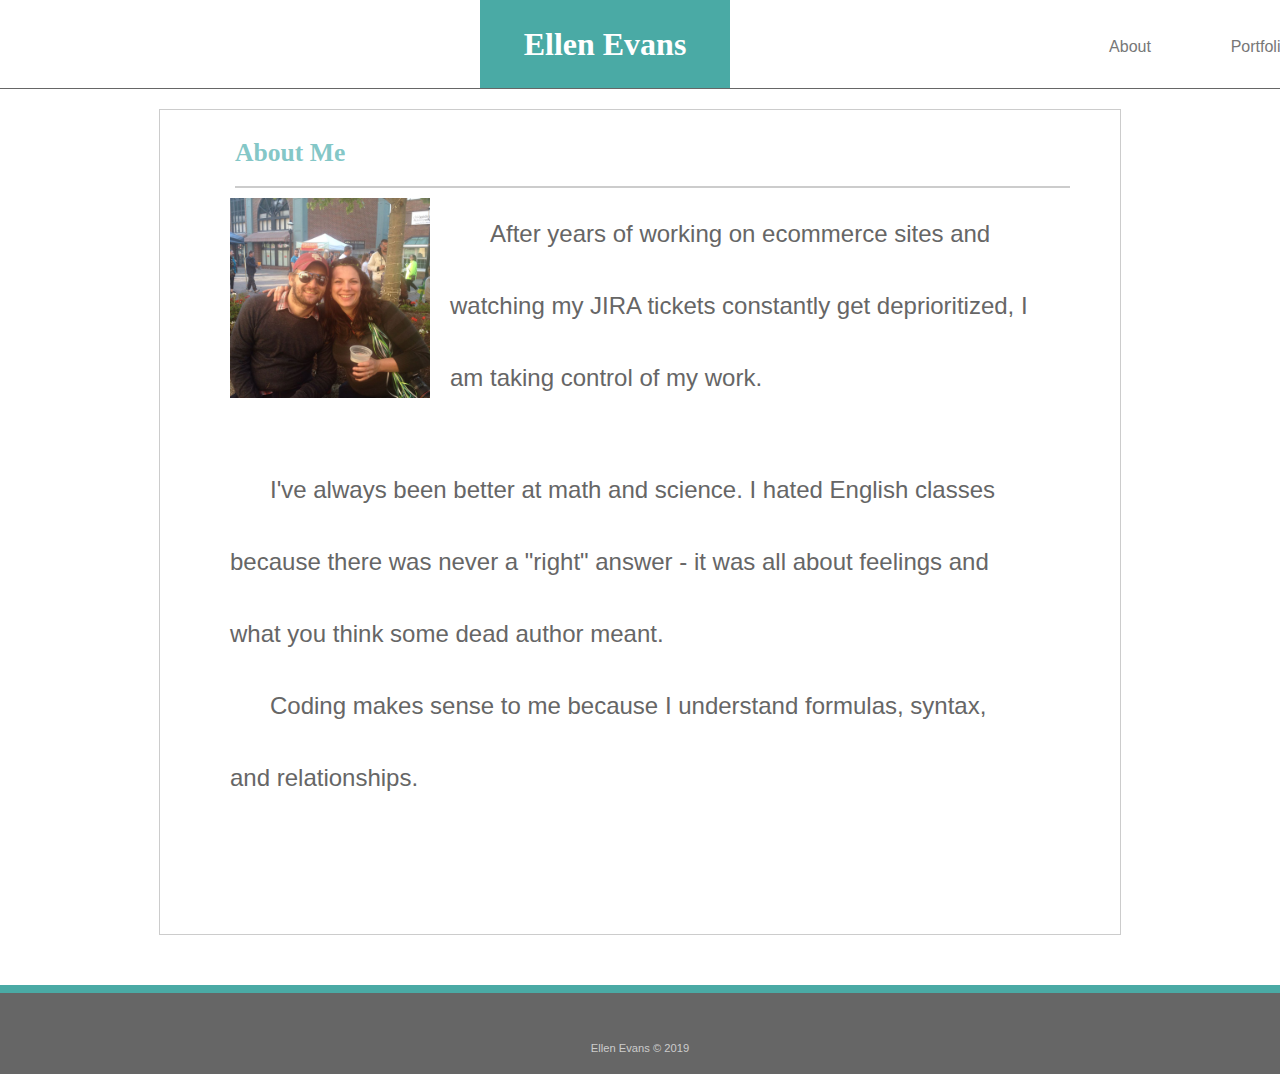
==== index.html @ 59756d95 "copied Basic-Portfolio files" ====
<!DOCTYPE html>

<html>

    <html lang="English">

<head>
    
    <link rel="stylesheet" type="text/css" href="assets/css/reset.css">
    <link rel="stylesheet" type="text/css" href="assets/css/style.css">

    <title>Ellen Evans | About Me</title>

</head>

<body>

    <div class=wrapper>

     <header>

        <nav>
            <div class=namebox>
        
                <h1>Ellen Evans</h1>
           
            </div>

             <ul>
                 <li><a href="index.html">About</a></li>
                 <li><a href="portfolio.html">Portfolio</a></li>
                 <li><a href="contact.html">Contact</a></li>
             </ul>

        </nav>
   
    </header>
    
    <div class=maincontent>

        <div class=contenttitle>

            <h2>About Me</h2>

        </div>

        <div class=profileimage>

            <img class="imgmain" src="assets/images/ric_and_ellen.jpg" alt="Ellen & Ric Evans at Octoberfest" width="20%">
        
        </div>

        <div class=maincontenttext>
   
            <p style="text-indent: 40px">After years of working on ecommerce sites and watching my JIRA tickets constantly get deprioritized, I am taking control of my work.</p>
        
        </div>

        <div class=maincontenttext2>
   
            <p class="bottomtext" style="text-indent: 40px"> I've always been better at math and science. I hated English classes because there was never a "right" answer - it was all about feelings and what you think some dead author meant. </p>
    
            <p class="bottomtext" style="text-indent: 40px"> Coding makes sense to me because I understand formulas, syntax, and relationships.</p>

        </div>
    
    </div>


</body>

<footer>

    <p class=footertext>Ellen Evans &copy; 2019</p>

</footer>
</div>
</html>
---- assets/css/style.css ----
body {
  font-family: 'Arial', 'Helvetica Neue', Helvetica, sans-serif;
  background-image: url(https://www.toptal.com/designers/subtlepatterns/patterns/pow-star.png);
}

.bottomtext {
  text-align: left;
}

button {
  background-color: #4aaa;
  border: none;
  color: white;
  text-align: center;
  text-decoration: none;
  display: inline-block;
  font-size: 18pt;
  height: 50px;
  width: 200px;
  margin-left: 50px;
  margin-bottom: 140px;
}

.contenttitle {
  color:#4aaa;
  font-size: 36.6px;
  padding-left: 75px;
  padding-right: 50px;
  padding-top: 10px;
}

footer {
  background-color: #666666;
  margin-top: 50px;
  border-top: 8px solid #4aaaa5;
  padding-top: 50px;
  padding-bottom: 15px;
}

.footertext{
  color: #cccccc;
  text-align: center;
  font-size: 70%;
  padding-bottom: 5px;
}

form {
  width: 90%;
  padding-left: 48px;
  margin-bottom: 50px;
}

.formlong {
  height: 300%;
}

h2{
  font-family: 'Georgia', Times, Times New Roman, serif;
  font-size: 70%;
  padding-top: 20px;
  padding-bottom: 20px;
  padding-right: 50px;
  border-bottom: 2px solid #cccccc;
  margin-bottom: 10px;
  font-weight: bold;
}

img {
  width: 300px;
  margin: 80px;
}

.imgmain {
  width: 200px;
  margin: 0px;
  float: left;
}

input[type=text], select {
  width: 100%;
  padding: 12px 20px;
  margin: 8px 0;
  display: inline-block;
  border: 1px solid #ccc;
  border-radius: 4px;
  box-sizing: border-box;
}

input[type=text2], select {
  width: 100%;
  height: 300px;
  padding: 12px 20px;
  margin: 8px 0;
  display: inline-block;
  border: 1px solid #ccc;
  border-radius: 4px;
  box-sizing: border-box;
}

li a{
  display: block;
  padding-top: 200px;
  width: 200px;
  background-color: #ffffff;
  float: right;
  color: #777777;
}

.maincontent {
  width: 960px;
  background-color: #ffffff;
  margin: 0 auto;
  padding-bottom: 20px;
  border: 1px solid #cccccc;
}

.maincontenttext{
  background-color: #ffffff;
  width: 600px;
  float: right;
  color: #666666;
  line-height: 3;
  padding-right: 70px;
  margin-bottom: 40px;
  display: inline;
  font-size: 150%;
  font-stretch: expanded;
}

.maincontenttext2{
  background-color: #ffffff;
  width: 800px;
  float: left;
  color: #666666;
  line-height: 3;
  margin-bottom: 40px;
  margin-left: 70px;
  display: inline;
  font-size: 150%;
  font-stretch: expanded;
  margin-bottom: 100px;
}

.namebox {
  background-color: #4aaaa5;
  width: 200px;
  font-family: 'Georgia', Times, Times New Roman, serif;
  margin-left: 480px;
  text-align: center;
  padding-top: 20px;
  padding-bottom: 20px;
  color: #ffffff;
  display: block;
  float: left;
  font-size: 24pt;
  font-weight: bold;
  padding-right: 25px;
  padding-left: 25px;
}

.navlinks {
  display: block;
}

nav {
  border-color: #cccccc;
  background-color: #ffffff;
  margin-bottom: 20px;
  border-bottom: 1px solid #666666;
  border-style: inset;
  line-height: 1.5;
  overflow: hidden;
  color: #777777;
}

nav a {
  float: left;
  text-align: center;
  padding-top: 35px;
  margin-right: -70px;
  text-decoration: none;
}

.profileimage{
  padding-left: 70px;
  padding-right: 50px;
}

ul {
  position: relative;
  left: 300px;
}

.wrapper {
  min-height: 100%;
  display: grid;
  grid-template-rows: auto 1fr auto;
}
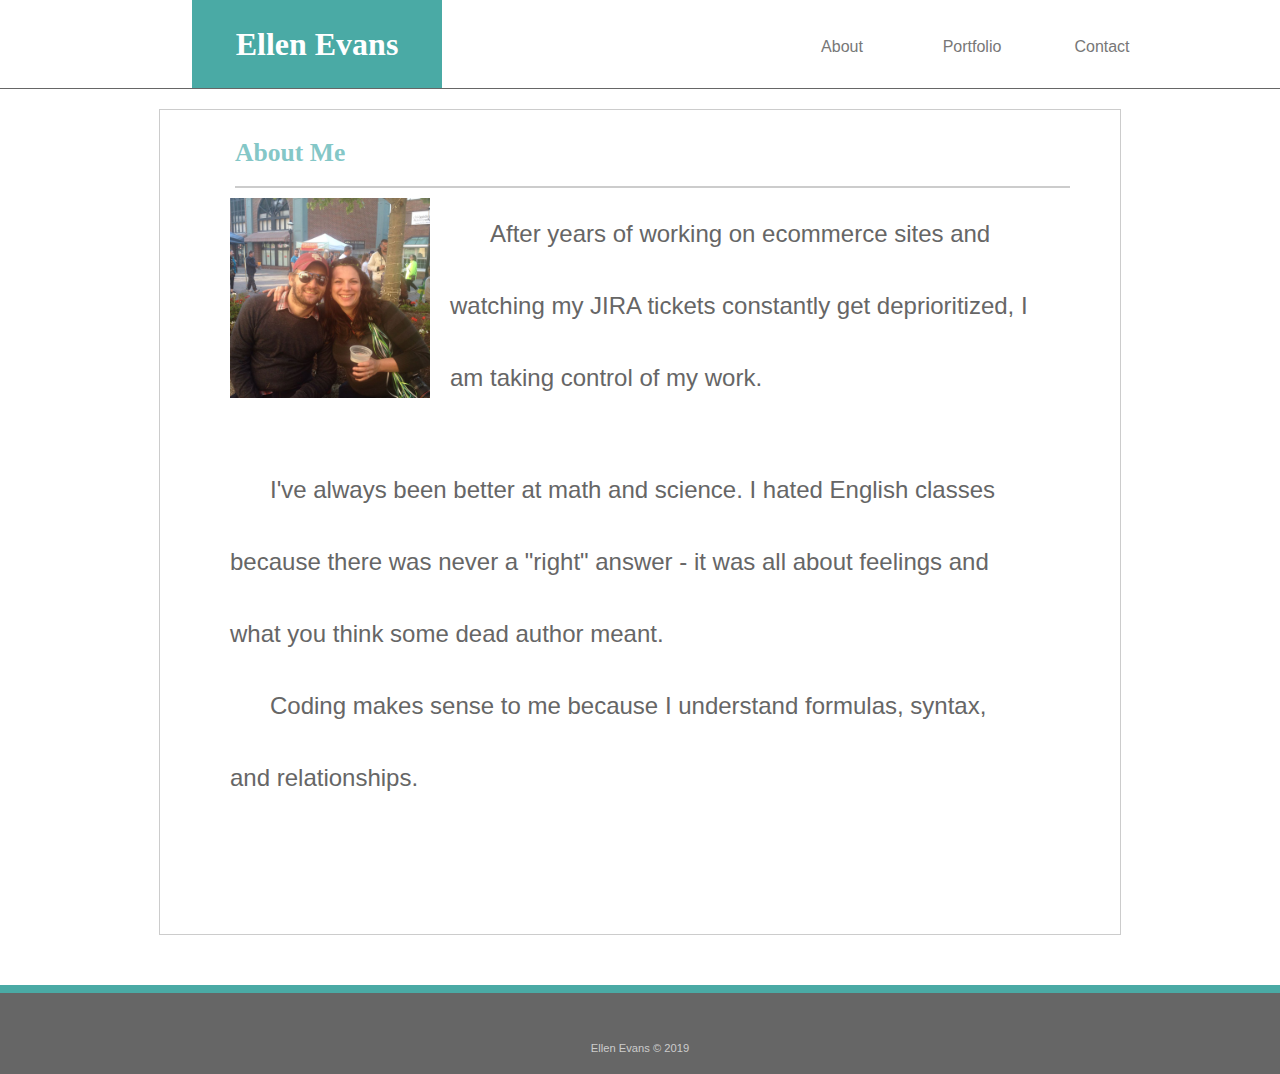
==== commit 9065de3d: "tweaked nav again" ====
--- a/index.html
+++ b/index.html
@@ -8,7 +8,6 @@
     
     <link rel="stylesheet" type="text/css" href="assets/css/reset.css">
     <link rel="stylesheet" type="text/css" href="assets/css/style.css">
-
     <title>Ellen Evans | About Me</title>
 
 </head>
@@ -16,63 +15,39 @@
 <body>
 
     <div class=wrapper>
-
-     <header>
-
+    <div class=navwrapper>
+    <header>
         <nav>
-            <div class=namebox>
-        
-                <h1>Ellen Evans</h1>
-           
-            </div>
-
+            <h1 class=namebox>Ellen Evans</h1>
              <ul>
                  <li><a href="index.html">About</a></li>
                  <li><a href="portfolio.html">Portfolio</a></li>
                  <li><a href="contact.html">Contact</a></li>
              </ul>
-
         </nav>
-   
     </header>
+    </div>
     
     <div class=maincontent>
-
         <div class=contenttitle>
-
             <h2>About Me</h2>
-
         </div>
-
         <div class=profileimage>
-
             <img class="imgmain" src="assets/images/ric_and_ellen.jpg" alt="Ellen & Ric Evans at Octoberfest" width="20%">
-        
         </div>
-
         <div class=maincontenttext>
-   
             <p style="text-indent: 40px">After years of working on ecommerce sites and watching my JIRA tickets constantly get deprioritized, I am taking control of my work.</p>
-        
         </div>
-
         <div class=maincontenttext2>
-   
             <p class="bottomtext" style="text-indent: 40px"> I've always been better at math and science. I hated English classes because there was never a "right" answer - it was all about feelings and what you think some dead author meant. </p>
-    
             <p class="bottomtext" style="text-indent: 40px"> Coding makes sense to me because I understand formulas, syntax, and relationships.</p>
-
         </div>
-    
     </div>
-
 
 </body>
 
 <footer>
-
     <p class=footertext>Ellen Evans &copy; 2019</p>
-
 </footer>
 </div>
 </html>--- a/assets/css/style.css
+++ b/assets/css/style.css
@@ -145,17 +145,18 @@
   background-color: #4aaaa5;
   width: 200px;
   font-family: 'Georgia', Times, Times New Roman, serif;
-  margin-left: 480px;
   text-align: center;
   padding-top: 20px;
   padding-bottom: 20px;
   color: #ffffff;
   display: block;
   float: left;
+  position: relative;
   font-size: 24pt;
   font-weight: bold;
   padding-right: 25px;
   padding-left: 25px;
+  margin-left: auto;
 }
 
 .navlinks {
@@ -171,6 +172,7 @@
   line-height: 1.5;
   overflow: hidden;
   color: #777777;
+  padding-left: 15%;
 }
 
 nav a {
@@ -195,4 +197,118 @@
   min-height: 100%;
   display: grid;
   grid-template-rows: auto 1fr auto;
-}+}
+
+.navwrapper {
+  min-height: 100%;
+  display: grid;
+  grid-template-rows: auto 1fr auto;
+  width: 100%;
+  align-content: center;
+}
+
+/* For desktop: */
+.col-1 {width: 8.33%;}
+.col-2 {width: 16.66%;}
+.col-3 {width: 25%;}
+.col-4 {width: 33.33%;}
+.col-5 {width: 41.66%;}
+.col-6 {width: 50%;}
+.col-7 {width: 58.33%;}
+.col-8 {width: 66.66%;}
+.col-9 {width: 75%;}
+.col-10 {width: 83.33%;}
+.col-11 {width: 91.66%;}
+.col-12 {width: 100%;}
+
+@media only screen and (max-width: 768px) {
+  /* For mobile phones: */
+  [class*="col-"] {
+    width: 100%;
+  }
+
+  img {
+    width: 100%;
+    height: auto;
+  }
+
+  nav {
+    padding-left: 0%;
+  }
+
+  .navwrapper {
+    width: 100%;
+    position: relative;
+    display: block;
+  }
+
+  .profileimage{
+    width: 50%;
+    height: auto;
+    padding-left: 70px;
+    padding-right: 50px;
+  }
+}
+
+@media screen and (max-width: 640px) {
+  header {
+    float: none;
+    overflow-wrap: normal;
+    position: static;
+  }
+
+  img {
+    width: 100%;
+    height: auto;
+  }
+  .profileimage{
+    width: 50%;
+    height: auto;
+    padding-left: 70px;
+    padding-right: 50px;
+  }
+
+  nav {
+    padding-left: 0%;
+  }
+
+  .navwrapper {
+    width: 100%;
+    position: relative;
+    display: block;
+  }
+}
+
+@media screen and (max-width: 980px) {
+  header {
+    float: none;
+    width: 100%;
+    overflow-wrap: normal;
+  }
+
+  img {
+    height: auto;
+  }
+
+  .navwrapper {
+    width: auto;
+    position: relative;
+    display: block;
+  }
+
+  .profileimage{
+    width: 100%;
+    height: auto;
+    padding-left: 70px;
+    padding-right: 50px;
+  }
+}
+/*### Minimum Requirements
+
+Attempt to complete homework assignment as described in instructions. If unable to complete certain portions, please pseudocode these portions to describe what remains to be completed.
+
+
+I am having trouble getting my site to be responsive with the header/nav.
+I tried using html to target the whole page and set the width, but the top nav would not behave correctly.
+then I wrapped the nav and tried to target that, still with no luck...
+I am having issues with overflow, I believe?
